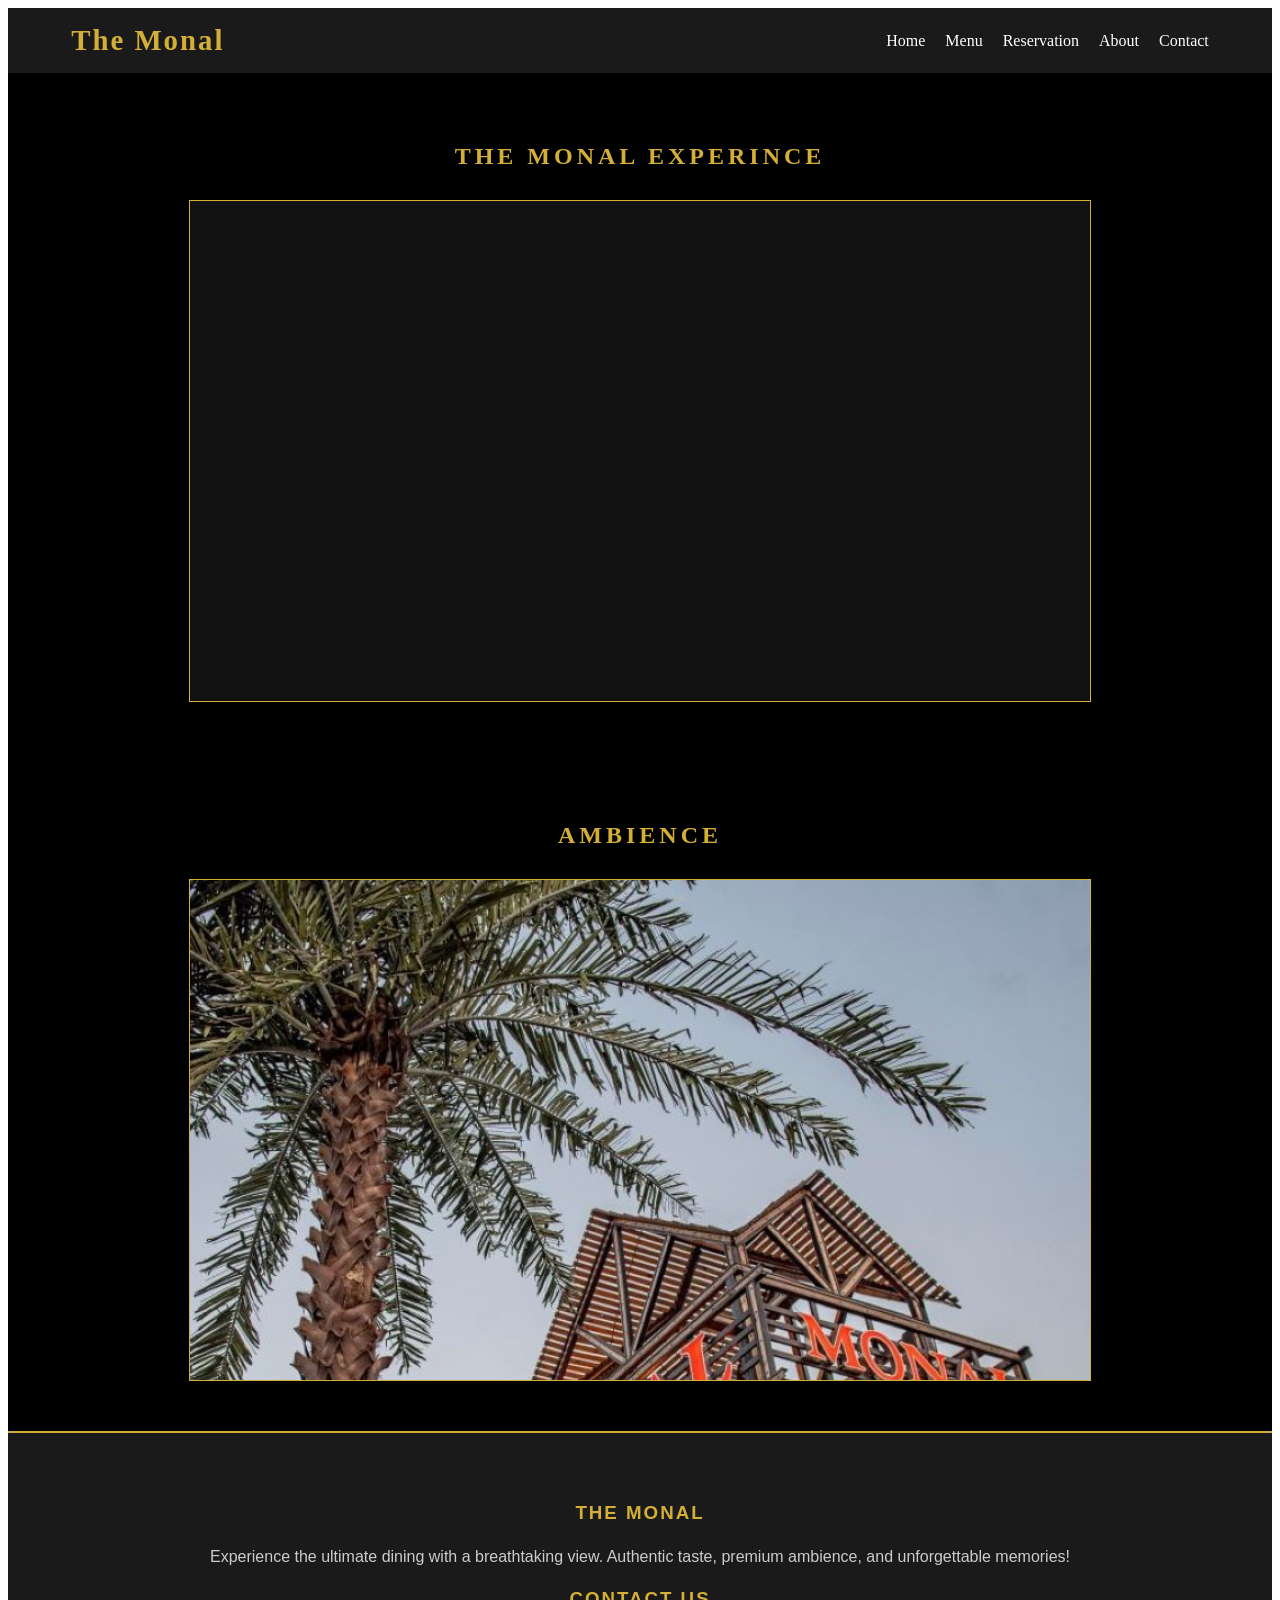
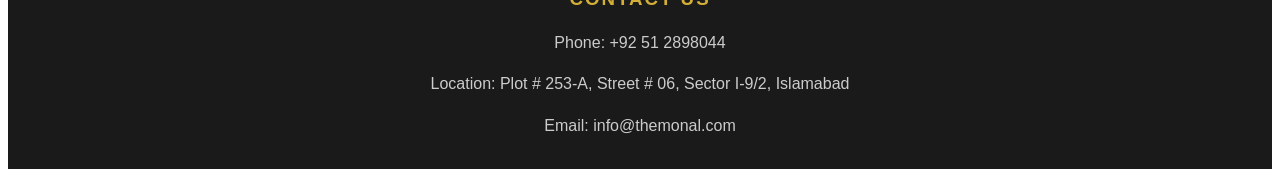
==== index.html @ 31b62130 "Second Last Commit" ====
<!DOCTYPE html>
<html lang="en">

<head>
    <meta charset="UTF-8">
    <meta name="viewport" content="width=device-width, initial-scale=1.0">
    <title>The Monal</title>
    <link rel="stylesheet" href="style.css">
</head>

<body>

    <header>
        <div class="logo">The Monal</div>
        <nav>
            <ul>
                <li><a href="index.html">Home</a></li>
                <li><a href="menu.html">Menu</a></li>
                <li><a href="reservation.html">Reservation</a></li>
                <li><a href="about.html">About</a></li>
                <li><a href="contact.html">Contact</a></li>
            </ul>
        </nav>
    </header>

    <section class="video-section">
        <h1> The Monal Experince </h1>
        <div class="video-container">
            <video autoplay loop muted>
                <source src="assets\video\monal-video.mp4">
            </video>
        </div>
    </section>

    <section class="ambience-section">
        <h1>Ambience</h1>

        <div class="slider-container">
            <div class="slide active">
                <div class="slide-content">
                    <img src="assets/ambience/1.jpg">
                </div>
            </div>
            <div class="slide">
                <div class="slide-content">
                    <img src="assets/ambience/2.jpg">
                </div>
            </div>
            <div class="slide">
                <div class="slide-content">
                    <img src="assets/ambience/3.jpg">
                </div>
            </div>
            <div class="slide">
                <div class="slide-content">
                    <img src="assets/ambience/4.jpg"">
                </div>
            </div>
            <div class=" slide">
                    <div class="slide-content">
                        <img src="assets/ambience/5.jpg"">
                </div>
            </div>
            <div class=" slide">
                        <div class="slide-content">
                            <img src="assets/ambience/6.jpg">
                        </div>
                    </div>
                    <div class="slide">
                        <div class="slide-content">
                            <img src="assets/ambience/7.jpg">
                        </div>
                    </div>
                    <div class="slide">
                        <div class="slide-content">
                            <img src="assets/ambience/8.jpg">
                        </div>
                    </div>
                    <div class="slide">
                        <div class="slide-content">
                            <img src="assets/ambience/9.jpg">
                        </div>
                    </div>
                </div>
    </section>

    <footer>
        <div class="footer-container">
            <div class="footer-section">
                <h3> The Monal </h3>
                <p> Experience the ultimate dining with a breathtaking view. Authentic taste, premium ambience, and
                    unforgettable memories! </p>
                <h3> Contact Us </h3>
                <p> Phone: +92 51 2898044 </p>
                <p> Location: Plot # 253-A, Street # 06, Sector I-9/2, Islamabad </p>
                <p> Email: info@themonal.com </p>
            </div>
        </div>
    </footer>
    <script src="script.js"></script>
</body>

</html>
---- style.css ----
header {
        background-color: #1a1a1a;
        color: #fff;
        padding: 1rem 5%;
        display: flex;
        justify-content: space-between;
        align-items: center;
        position: sticky;
        top: 0;
        z-index: 100;
    }

    .logo {
        font-size: 1.8rem;
        font-weight: bold;
        letter-spacing: 2px;
        color: #d4af37;
    }

    nav ul {
        list-style: none;
        display: flex;
        gap: 20px;
        margin: 0;
        padding: 0;
    }

    nav a {
        color: #fff;
        text-decoration: none;
        font-size: 1rem;
        transition: color 0.3s ease;
    }

    nav a:hover {
        color: #d4af37;
    }

    .ambience-section {
        background-color: #000;
        padding: 50px 0;
        text-align: center;
    }

    .ambience-section h1 {
        color: #d4af37;
        margin-bottom: 30px;
        text-transform: uppercase;
        letter-spacing: 4px;
    }

    .slider-container {
        position: relative;
        max-width: 900px;
        height: 500px;
        margin: 0 auto;
        overflow: hidden;
        border: 1px solid #d4af37;
        box-shadow: 0px 10px 30px rgba(0, 0, 0, 0.5);
    }

    .slide {
        display: none;
        width: 100%;
        height: 100%;
        animation: fade 1s;
    }

    .slide.active {
        display: block;
    }

    .slide img {
        width: 100%;
        height: 100%;
        object-fit: cover;
    }

    @keyframes fade {
        from {
            opacity: 0.4
        }

        to {
            opacity: 1
        }
    }

    .video-section {
        background-color: #000;
        padding: 50px 0;
        text-align: center;
    }

    .video-section h1 {
        color: #d4af37;
        margin-bottom: 30px;
        text-transform: uppercase;
        letter-spacing: 4px;
    }

    .video-container {
        position: relative;
        max-width: 900px;
        height: 500px;
        margin: 0 auto;
        overflow: hidden;
        border: 1px solid #d4af37;
        box-shadow: 0px 10px 30px rgba(0, 0, 0, 0.5);
        background-color: #111;
    }

    .video-container video,
    .video-container iframe {
        width: 100%;
        height: 100%;
        object-fit: cover;
        border: none;
    }

    footer {
        background-color: #1a1a1a;
        color: #fff;
        padding: 50px 5% 20px;
        font-family: sans-serif;
        border-top: 2px solid #d4af37;
    }

    .footer-container {
        display: flex;
        justify-content: center;
        flex-wrap: wrap;
        gap: 30px;
        max-width: 1200px;
        margin: 0 auto;
    }

    .footer-section {
        flex: 1;
        min-width: 250px;
        text-align: center;
    }

    .footer-section h3 {
        color: #d4af37;
        margin-bottom: 20px;
        letter-spacing: 2px;
        text-transform: uppercase;
    }

    .footer-section p {
        color: #ccc;
        line-height: 1.6;
        margin-bottom: 10px;
    }

    .footer-section ul {
        list-style: none;
        padding: 0;
        margin: 0;
    }

    .footer-section ul li {
        margin-bottom: 12px;
    }

    .footer-section a {
        color: #ccc;
        text-decoration: none;
        transition: color 0.3s ease;
    }

    .footer-section a:hover {
        color: #d4af37;
    }

    .footer-bottom {
        text-align: center;
        padding-top: 20px;
        margin-top: 40px;
        border-top: 1px solid #333;
        color: #888;
        font-size: 0.9rem;
    }

    .menu-container {
        background-color: #000;
        padding: 50px 0;
        text-align: center;
    }

    .page-title {
        color: #d4af37;
        margin-bottom: 10px;
        text-transform: uppercase;
        letter-spacing: 4px;
    }

    .section-title {
        color: #fff;
        margin-bottom: 30px;
        font-weight: 300;
    }

    .menu-image-card {
        position: relative;
        max-width: 800px;
        margin: 0 auto;
        display: flex;
        align-items: center;
        justify-content: center;
        border: 1px solid #d4af37;
        box-shadow: 0px 10px 30px rgba(0, 0, 0, 0.5);
        background-color: #111;
        padding: 20px;
    }

    .menu-page-wrapper {
        width: 100%;
        overflow: hidden;
        display: flex;
        justify-content: center;
    }

    .menu-page {
        display: none;
        width: 100%;
        max-height: 80vh;
        object-fit: contain;
        animation: fade 0.5s ease-in-out;
    }

    .menu-page.active {
        display: block;
    }

    .nav-btn {
        background-color: rgba(0, 0, 0, 0.7);
        color: #d4af37;
        border: 1px solid #d4af37;
        padding: 15px 20px;
        cursor: pointer;
        font-size: 24px;
        position: absolute;
        top: 50%;
        transform: translateY(-50%);
        z-index: 10;
        transition: background-color 0.3s, color 0.3s;
    }

    .nav-btn:hover {
        background-color: #d4af37;
        color: #000;
    }

    .prev-btn {
        left: -20px;
    }

    .next-btn {
        right: -20px;
    }
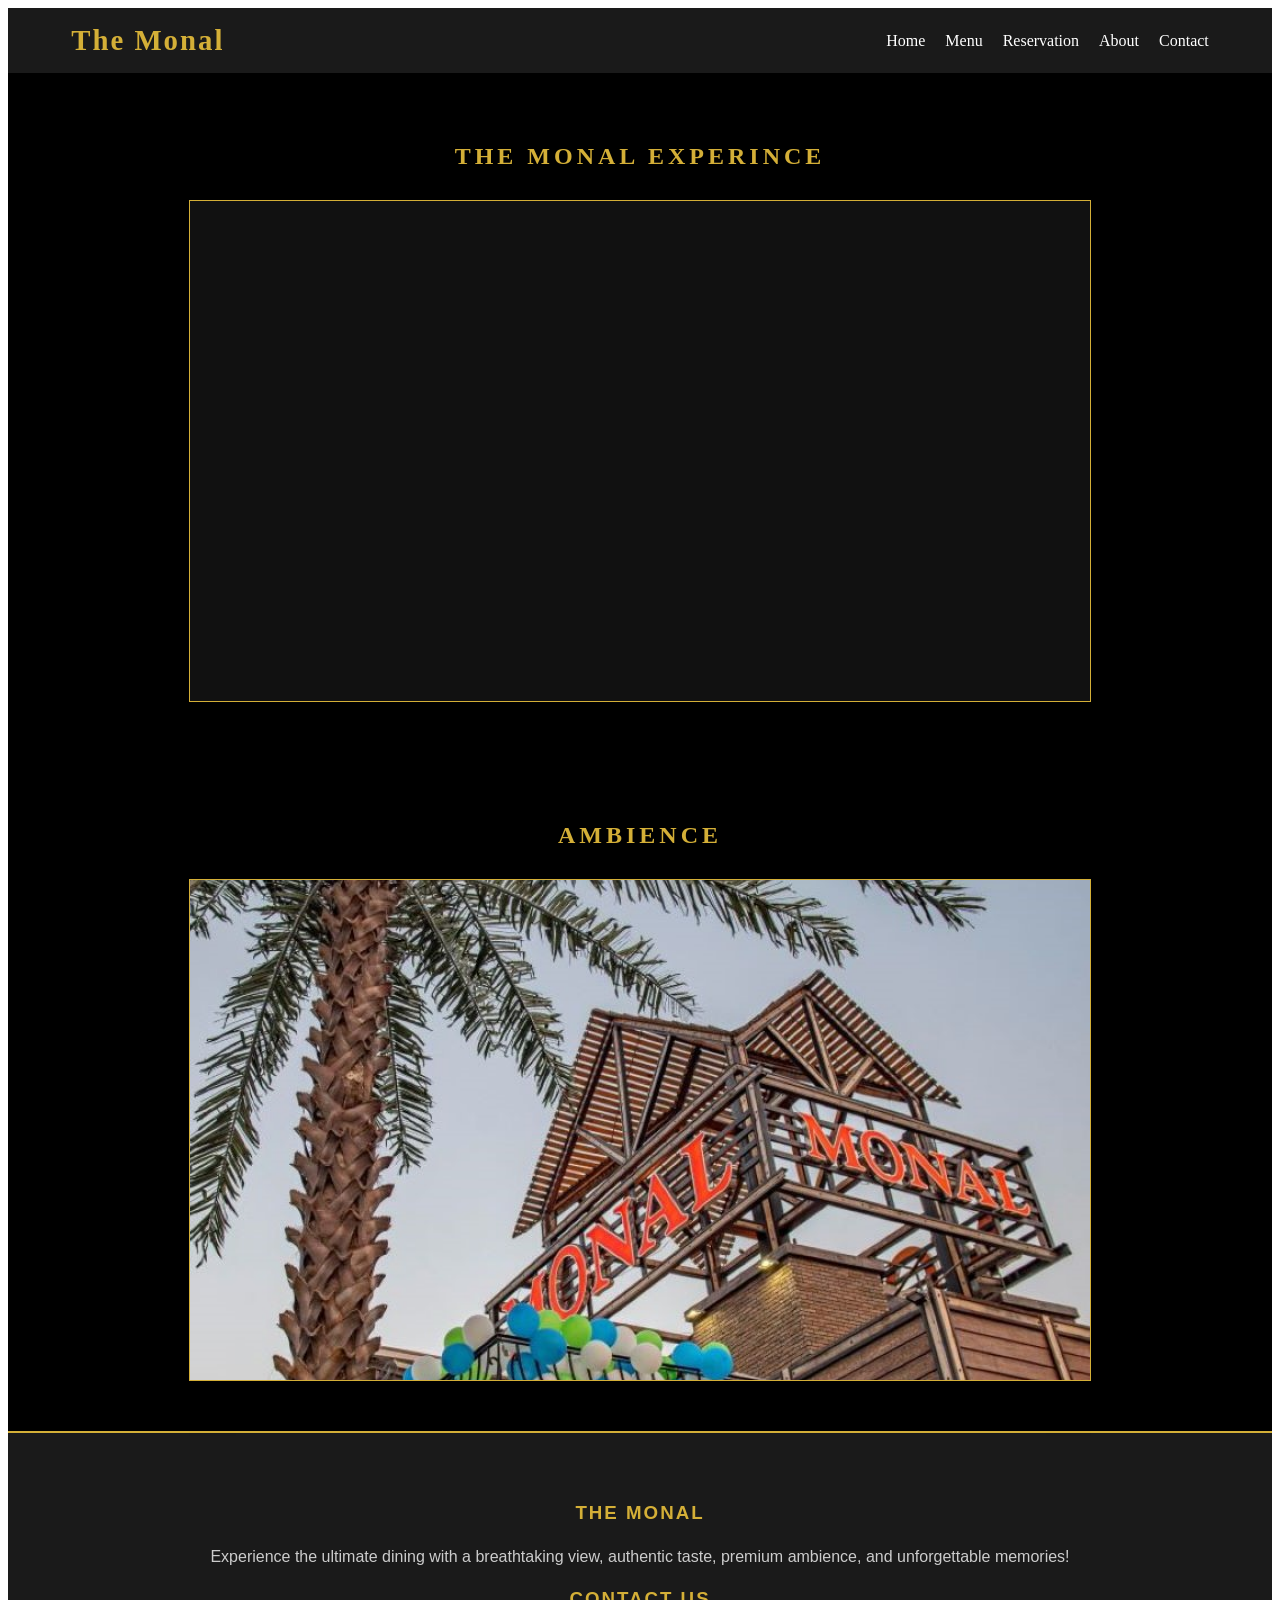
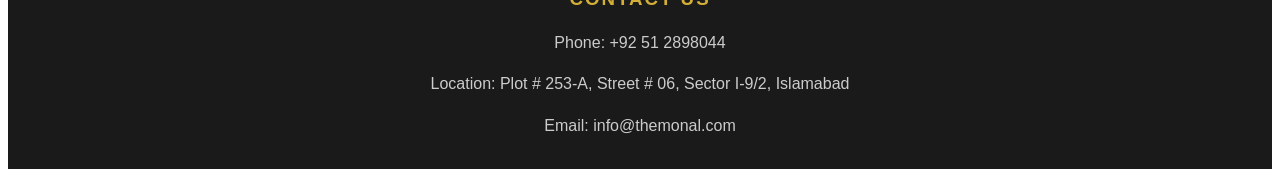
==== commit 6cb226d1: "temp" ====
--- a/index.html
+++ b/index.html
@@ -34,61 +34,42 @@
 
     <section class="ambience-section">
         <h1>Ambience</h1>
-
         <div class="slider-container">
             <div class="slide active">
-                <div class="slide-content">
-                    <img src="assets/ambience/1.jpg">
-                </div>
+                <img src="assets/ambience/1.jpg">
             </div>
             <div class="slide">
-                <div class="slide-content">
-                    <img src="assets/ambience/2.jpg">
-                </div>
+                <img src="assets/ambience/2.jpg">
             </div>
             <div class="slide">
-                <div class="slide-content">
-                    <img src="assets/ambience/3.jpg">
-                </div>
+                <img src="assets/ambience/3.jpg">
             </div>
             <div class="slide">
-                <div class="slide-content">
-                    <img src="assets/ambience/4.jpg"">
-                </div>
+                <img src="assets/ambience/4.jpg">
             </div>
-            <div class=" slide">
-                    <div class="slide-content">
-                        <img src="assets/ambience/5.jpg"">
-                </div>
+            <div class="slide">
+                <img src="assets/ambience/5.jpg">
             </div>
-            <div class=" slide">
-                        <div class="slide-content">
-                            <img src="assets/ambience/6.jpg">
-                        </div>
-                    </div>
-                    <div class="slide">
-                        <div class="slide-content">
-                            <img src="assets/ambience/7.jpg">
-                        </div>
-                    </div>
-                    <div class="slide">
-                        <div class="slide-content">
-                            <img src="assets/ambience/8.jpg">
-                        </div>
-                    </div>
-                    <div class="slide">
-                        <div class="slide-content">
-                            <img src="assets/ambience/9.jpg">
-                        </div>
-                    </div>
-                </div>
+            <div class="slide">
+                <img src="assets/ambience/6.jpg">
+            </div>
+            <div class="slide">
+                <img src="assets/ambience/7.jpg">
+            </div>
+            <div class="slide">
+                <img src="assets/ambience/8.jpg">
+            </div>
+            <div class="slide">
+                <img src="assets/ambience/9.jpg">
+            </div>
+        </div>
     </section>
 
     <footer>
         <div class="footer-container">
             <div class="footer-section">
                 <h3> The Monal </h3>
-                <p> Experience the ultimate dining with a breathtaking view. Authentic taste, premium ambience, and
+                <p> Experience the ultimate dining with a breathtaking view, authentic taste, premium ambience, and
                     unforgettable memories! </p>
                 <h3> Contact Us </h3>
                 <p> Phone: +92 51 2898044 </p>
--- a/style.css
+++ b/style.css
@@ -1,262 +1,387 @@
-    header {
-        background-color: #1a1a1a;
-        color: #fff;
-        padding: 1rem 5%;
-        display: flex;
-        justify-content: space-between;
-        align-items: center;
-        position: sticky;
-        top: 0;
-        z-index: 100;
+/* ==========================================================================
+   SHARED STYLES (Applies to all pages)
+   Contains styling for the Header, Navigation, and Footer
+   ========================================================================== */
+
+header {
+    background-color: #1a1a1a;
+    color: #fff;
+    padding: 1rem 5%;
+    display: flex;
+    justify-content: space-between;
+    align-items: center;
+    position: sticky;
+    top: 0;
+    z-index: 100;
+}
+
+.logo {
+    font-size: 1.8rem;
+    font-weight: bold;
+    letter-spacing: 2px;
+    color: #d4af37;
+}
+
+nav ul {
+    list-style: none;
+    display: flex;
+    gap: 20px;
+    margin: 0;
+    padding: 0;
+}
+
+nav a {
+    color: #fff;
+    text-decoration: none;
+    font-size: 1rem;
+    transition: color 0.3s ease;
+}
+
+nav a:hover {
+    color: #d4af37;
+}
+
+footer {
+    background-color: #1a1a1a;
+    color: #fff;
+    padding: 50px 5% 20px;
+    font-family: sans-serif;
+    border-top: 2px solid #d4af37;
+}
+
+.footer-container {
+    display: flex;
+    justify-content: center;
+    flex-wrap: wrap;
+    gap: 30px;
+    max-width: 1200px;
+    margin: 0 auto;
+}
+
+.footer-section {
+    flex: 1;
+    min-width: 250px;
+    text-align: center;
+}
+
+.footer-section h3 {
+    color: #d4af37;
+    margin-bottom: 20px;
+    letter-spacing: 2px;
+    text-transform: uppercase;
+}
+
+.footer-section p {
+    color: #ccc;
+    line-height: 1.6;
+    margin-bottom: 10px;
+}
+
+.footer-section ul {
+    list-style: none;
+    padding: 0;
+    margin: 0;
+}
+
+.footer-section ul li {
+    margin-bottom: 12px;
+}
+
+.footer-section a {
+    color: #ccc;
+    text-decoration: none;
+    transition: color 0.3s ease;
+}
+
+.footer-section a:hover {
+    color: #d4af37;
+}
+
+.footer-bottom {
+    text-align: center;
+    padding-top: 20px;
+    margin-top: 40px;
+    border-top: 1px solid #333;
+    color: #888;
+    font-size: 0.9rem;
+}
+
+
+/* ==========================================================================
+   HOME PAGE STYLES
+   Contains styling for the Video header and the Ambience image slider
+   ========================================================================== */
+
+.ambience-section,
+.video-section {
+    background-color: #000;
+    padding: 50px 0;
+    text-align: center;
+}
+
+.ambience-section h1,
+.video-section h1 {
+    color: #d4af37;
+    margin-bottom: 30px;
+    text-transform: uppercase;
+    letter-spacing: 4px;
+}
+
+.slider-container,
+.video-container {
+    position: relative;
+    max-width: 900px;
+    margin: 0 auto;
+    border: 1px solid #d4af37;
+    box-shadow: 0px 10px 30px rgba(0, 0, 0, 0.5);
+    background-color: #111;
+    height: 500px;
+    overflow: hidden;
+}
+
+.slide {
+    display: none;
+    width: 100%;
+    height: 100%;
+    animation: fade 1s;
+}
+
+.slide.active {
+    display: block;
+}
+
+.slide img,
+.video-container video,
+.video-container iframe {
+    width: 100%;
+    height: 100%;
+    object-fit: cover;
+    border: none;
+}
+
+@keyframes fade {
+    from {
+        opacity: 0.4;
     }
 
-    .logo {
-        font-size: 1.8rem;
-        font-weight: bold;
-        letter-spacing: 2px;
-        color: #d4af37;
+    to {
+        opacity: 1;
     }
-
-    nav ul {
-        list-style: none;
-        display: flex;
+}
+
+
+
+/* ==========================================================================
+   MENU PAGE STYLES
+   Contains styling for the manual image gallery on the Menu page
+   ========================================================================== */
+
+.menu-container {
+    background-color: #000;
+    padding: 50px 0;
+    text-align: center;
+}
+
+.page-title {
+    color: #d4af37;
+    margin-bottom: 30px;
+    text-transform: uppercase;
+    letter-spacing: 4px;
+}
+
+.section-title {
+    color: #fff;
+    margin-bottom: 30px;
+    font-weight: 300;
+}
+
+.menu-image-card {
+    position: relative;
+    margin: 0 auto;
+    border: 1px solid #d4af37;
+    box-shadow: 0px 10px 30px rgba(0, 0, 0, 0.5);
+    background-color: #111;
+    max-width: 800px;
+    display: flex;
+    align-items: center;
+    justify-content: center;
+    padding: 20px;
+}
+
+.menu-page-wrapper {
+    width: 100%;
+    overflow: hidden;
+    display: flex;
+    justify-content: center;
+}
+
+.menu-page {
+    display: none;
+    width: 100%;
+    max-height: 80vh;
+    object-fit: contain;
+    animation: fade 0.5s ease-in-out;
+}
+
+.menu-page.active {
+    display: block;
+}
+
+.nav-btn {
+    background-color: rgba(0, 0, 0, 0.7);
+    color: #d4af37;
+    border: 1px solid #d4af37;
+    padding: 15px 20px;
+    cursor: pointer;
+    font-size: 24px;
+    position: absolute;
+    top: 50%;
+    transform: translateY(-50%);
+    z-index: 10;
+    transition: background-color 0.3s, color 0.3s;
+}
+
+.nav-btn:hover {
+    background-color: #d4af37;
+    color: #000;
+}
+
+.prev-btn {
+    left: -20px;
+}
+
+.next-btn {
+    right: -20px;
+}
+
+
+/* ==========================================================================
+   RESERVATION PAGE STYLES
+   Contains styling for the layout, inputs, and buttons of the reservation form
+   ========================================================================== */
+
+.reservation-container {
+    background-color: #000;
+    padding: 60px 20px;
+    display: flex;
+    justify-content: center;
+    align-items: center;
+}
+
+.form-wrapper {
+    background-color: #111;
+    padding: 40px 50px;
+    border: 1px solid #d4af37;
+    width: 100%;
+    max-width: 650px;
+    box-shadow: 0 10px 30px rgba(0, 0, 0, 0.5);
+    font-family: sans-serif;
+}
+
+.form-title {
+    color: #d4af37;
+    text-align: center;
+    margin-bottom: 30px;
+    text-transform: uppercase;
+    letter-spacing: 4px;
+    font-weight: 300;
+    font-size: 2rem;
+}
+
+.reservation-form {
+    display: flex;
+    flex-direction: column;
+    gap: 20px;
+}
+
+.form-group {
+    display: flex;
+    flex-direction: column;
+    gap: 8px;
+}
+
+.form-row {
+    display: flex;
+    gap: 20px;
+}
+
+.half-width {
+    flex: 1;
+}
+
+.reservation-form label {
+    color: #d4af37;
+    font-size: 0.95rem;
+    font-weight: 500;
+    letter-spacing: 1px;
+}
+
+.reservation-form input,
+.reservation-form select,
+.reservation-form textarea {
+    width: 100%;
+    padding: 12px 15px;
+    border: 1px solid #333;
+    font-size: 0.95rem;
+    color: #fff;
+    background-color: #1a1a1a;
+    box-sizing: border-box;
+    transition: border-color 0.3s, background-color 0.3s;
+}
+
+.reservation-form input::placeholder,
+.reservation-form textarea::placeholder {
+    color: #666;
+}
+
+.reservation-form input:focus,
+.reservation-form select:focus,
+.reservation-form textarea:focus {
+    outline: none;
+    border-color: #d4af37;
+    background-color: #000;
+}
+
+.reservation-form textarea {
+    resize: vertical;
+}
+
+/* Main submit button styling */
+.submit-btn {
+    background-color: rgba(0, 0, 0, 0.7);
+    color: #d4af37;
+    font-size: 1.1rem;
+    font-weight: bold;
+    text-transform: uppercase;
+    letter-spacing: 2px;
+    padding: 15px;
+    border: 1px solid #d4af37;
+    cursor: pointer;
+    margin-top: 15px;
+    transition: all 0.3s ease;
+}
+
+.submit-btn:hover {
+    background-color: #d4af37;
+    color: #000;
+}
+
+/* Secondary submit button styling specific to your HTML class spelling */
+.submmit-btn {
+    background-color: white;
+    font-size: large;
+    color: #d4af37;
+    padding: 10px;
+}
+
+/* Mobile responsiveness for the reservation form */
+@media (max-width: 600px) {
+    .form-wrapper {
+        padding: 30px 20px;
+    }
+
+    .form-row {
+        flex-direction: column;
         gap: 20px;
-        margin: 0;
-        padding: 0;
     }
-
-    nav a {
-        color: #fff;
-        text-decoration: none;
-        font-size: 1rem;
-        transition: color 0.3s ease;
-    }
-
-    nav a:hover {
-        color: #d4af37;
-    }
-
-    .ambience-section {
-        background-color: #000;
-        padding: 50px 0;
-        text-align: center;
-    }
-
-    .ambience-section h1 {
-        color: #d4af37;
-        margin-bottom: 30px;
-        text-transform: uppercase;
-        letter-spacing: 4px;
-    }
-
-    .slider-container {
-        position: relative;
-        max-width: 900px;
-        height: 500px;
-        margin: 0 auto;
-        overflow: hidden;
-        border: 1px solid #d4af37;
-        box-shadow: 0px 10px 30px rgba(0, 0, 0, 0.5);
-    }
-
-    .slide {
-        display: none;
-        width: 100%;
-        height: 100%;
-        animation: fade 1s;
-    }
-
-    .slide.active {
-        display: block;
-    }
-
-    .slide img {
-        width: 100%;
-        height: 100%;
-        object-fit: cover;
-    }
-
-    @keyframes fade {
-        from {
-            opacity: 0.4
-        }
-
-        to {
-            opacity: 1
-        }
-    }
-
-    .video-section {
-        background-color: #000;
-        padding: 50px 0;
-        text-align: center;
-    }
-
-    .video-section h1 {
-        color: #d4af37;
-        margin-bottom: 30px;
-        text-transform: uppercase;
-        letter-spacing: 4px;
-    }
-
-    .video-container {
-        position: relative;
-        max-width: 900px;
-        height: 500px;
-        margin: 0 auto;
-        overflow: hidden;
-        border: 1px solid #d4af37;
-        box-shadow: 0px 10px 30px rgba(0, 0, 0, 0.5);
-        background-color: #111;
-    }
-
-    .video-container video,
-    .video-container iframe {
-        width: 100%;
-        height: 100%;
-        object-fit: cover;
-        border: none;
-    }
-
-    footer {
-        background-color: #1a1a1a;
-        color: #fff;
-        padding: 50px 5% 20px;
-        font-family: sans-serif;
-        border-top: 2px solid #d4af37;
-    }
-
-    .footer-container {
-        display: flex;
-        justify-content: center;
-        flex-wrap: wrap;
-        gap: 30px;
-        max-width: 1200px;
-        margin: 0 auto;
-    }
-
-    .footer-section {
-        flex: 1;
-        min-width: 250px;
-        text-align: center;
-    }
-
-    .footer-section h3 {
-        color: #d4af37;
-        margin-bottom: 20px;
-        letter-spacing: 2px;
-        text-transform: uppercase;
-    }
-
-    .footer-section p {
-        color: #ccc;
-        line-height: 1.6;
-        margin-bottom: 10px;
-    }
-
-    .footer-section ul {
-        list-style: none;
-        padding: 0;
-        margin: 0;
-    }
-
-    .footer-section ul li {
-        margin-bottom: 12px;
-    }
-
-    .footer-section a {
-        color: #ccc;
-        text-decoration: none;
-        transition: color 0.3s ease;
-    }
-
-    .footer-section a:hover {
-        color: #d4af37;
-    }
-
-    .footer-bottom {
-        text-align: center;
-        padding-top: 20px;
-        margin-top: 40px;
-        border-top: 1px solid #333;
-        color: #888;
-        font-size: 0.9rem;
-    }
-
-    .menu-container {
-        background-color: #000;
-        padding: 50px 0;
-        text-align: center;
-    }
-
-    .page-title {
-        color: #d4af37;
-        margin-bottom: 10px;
-        text-transform: uppercase;
-        letter-spacing: 4px;
-    }
-
-    .section-title {
-        color: #fff;
-        margin-bottom: 30px;
-        font-weight: 300;
-    }
-
-    .menu-image-card {
-        position: relative;
-        max-width: 800px;
-        margin: 0 auto;
-        display: flex;
-        align-items: center;
-        justify-content: center;
-        border: 1px solid #d4af37;
-        box-shadow: 0px 10px 30px rgba(0, 0, 0, 0.5);
-        background-color: #111;
-        padding: 20px;
-    }
-
-    .menu-page-wrapper {
-        width: 100%;
-        overflow: hidden;
-        display: flex;
-        justify-content: center;
-    }
-
-    .menu-page {
-        display: none;
-        width: 100%;
-        max-height: 80vh;
-        object-fit: contain;
-        animation: fade 0.5s ease-in-out;
-    }
-
-    .menu-page.active {
-        display: block;
-    }
-
-    .nav-btn {
-        background-color: rgba(0, 0, 0, 0.7);
-        color: #d4af37;
-        border: 1px solid #d4af37;
-        padding: 15px 20px;
-        cursor: pointer;
-        font-size: 24px;
-        position: absolute;
-        top: 50%;
-        transform: translateY(-50%);
-        z-index: 10;
-        transition: background-color 0.3s, color 0.3s;
-    }
-
-    .nav-btn:hover {
-        background-color: #d4af37;
-        color: #000;
-    }
-
-    .prev-btn {
-        left: -20px;
-    }
-
-    .next-btn {
-        right: -20px;
-    }+}
